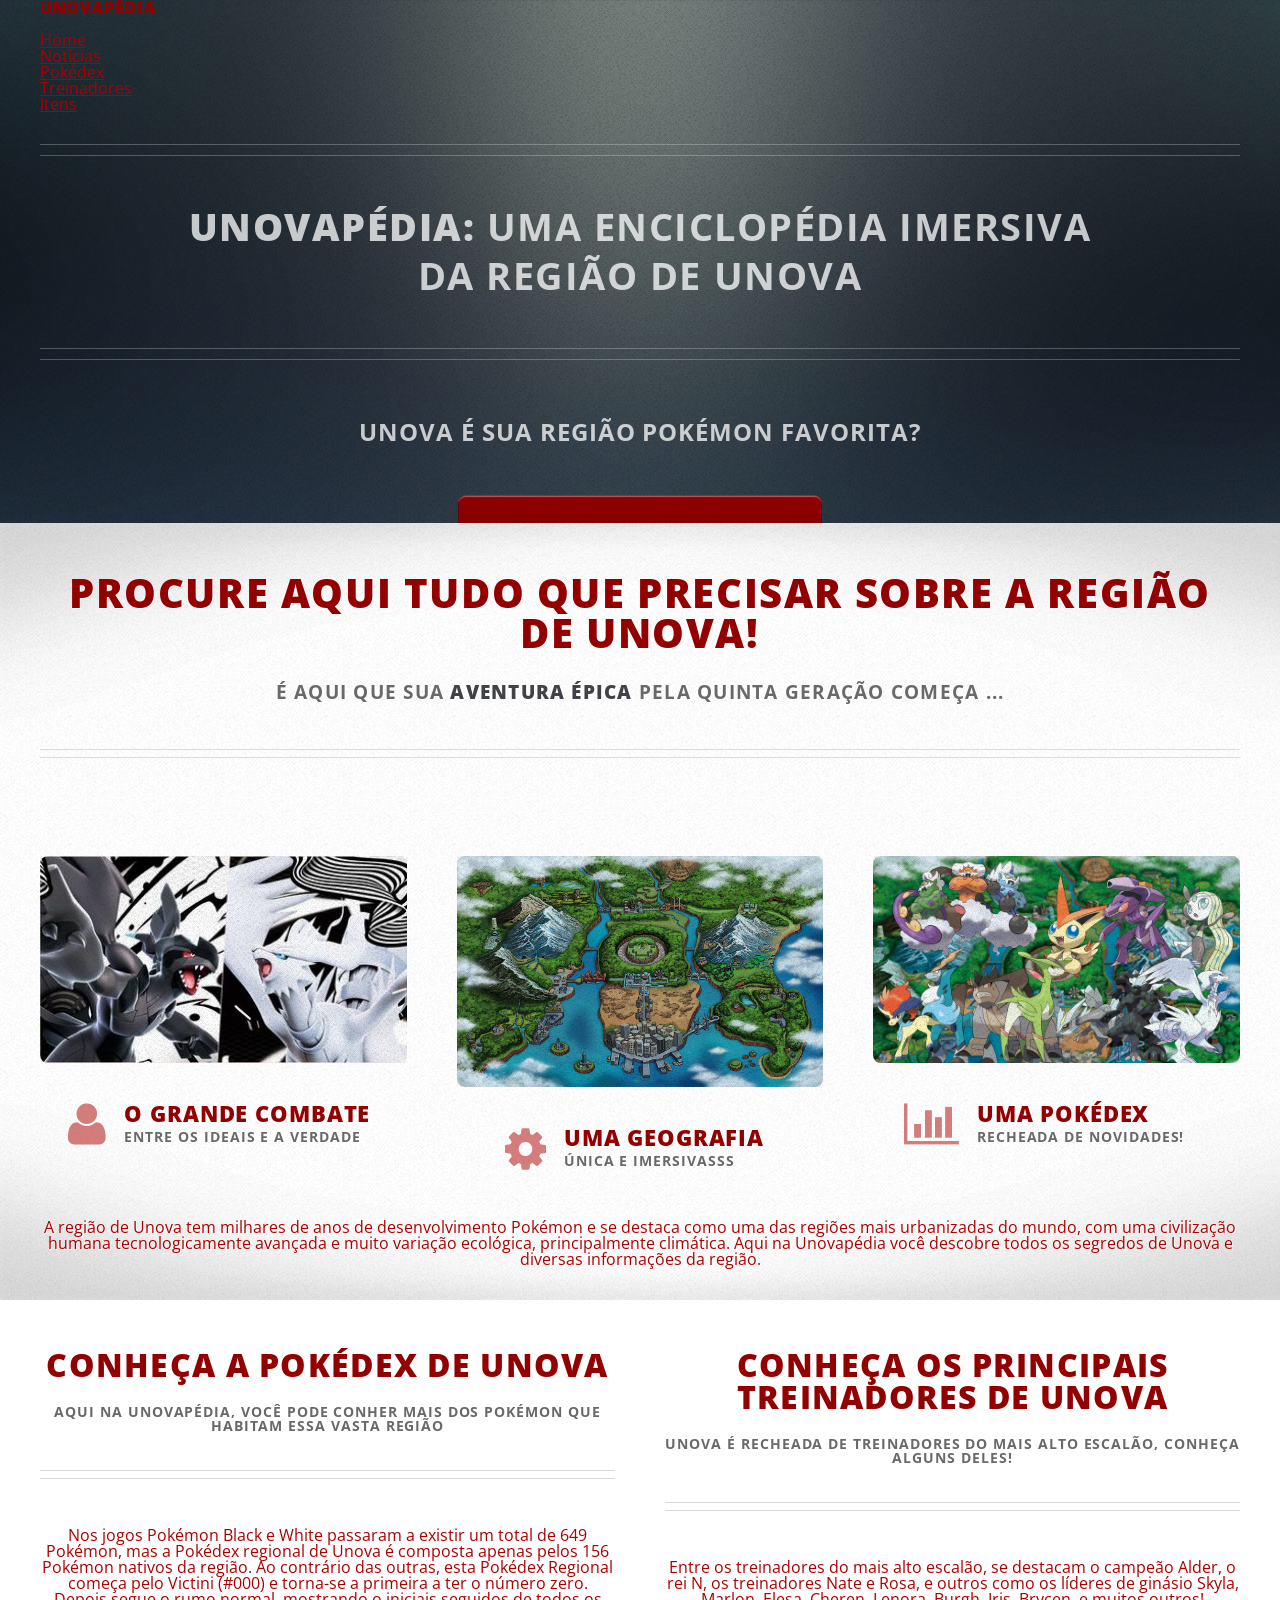
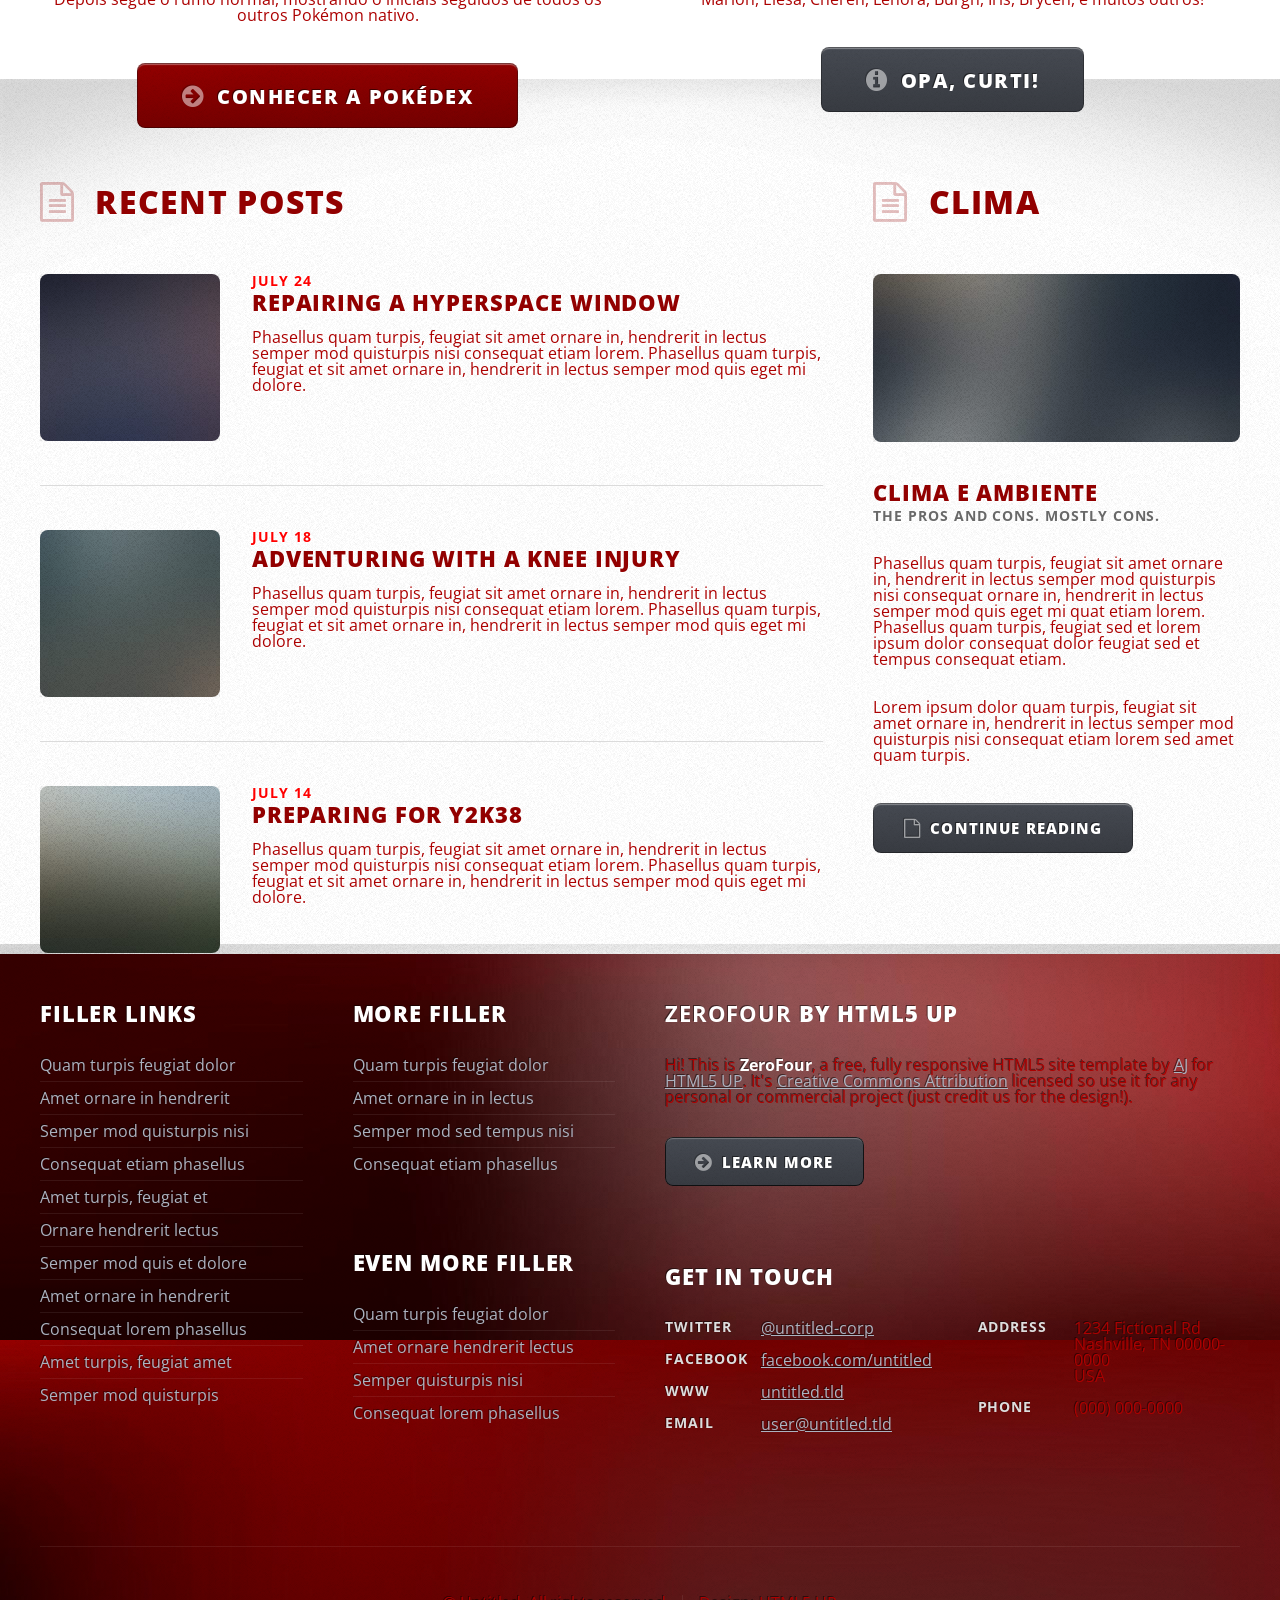
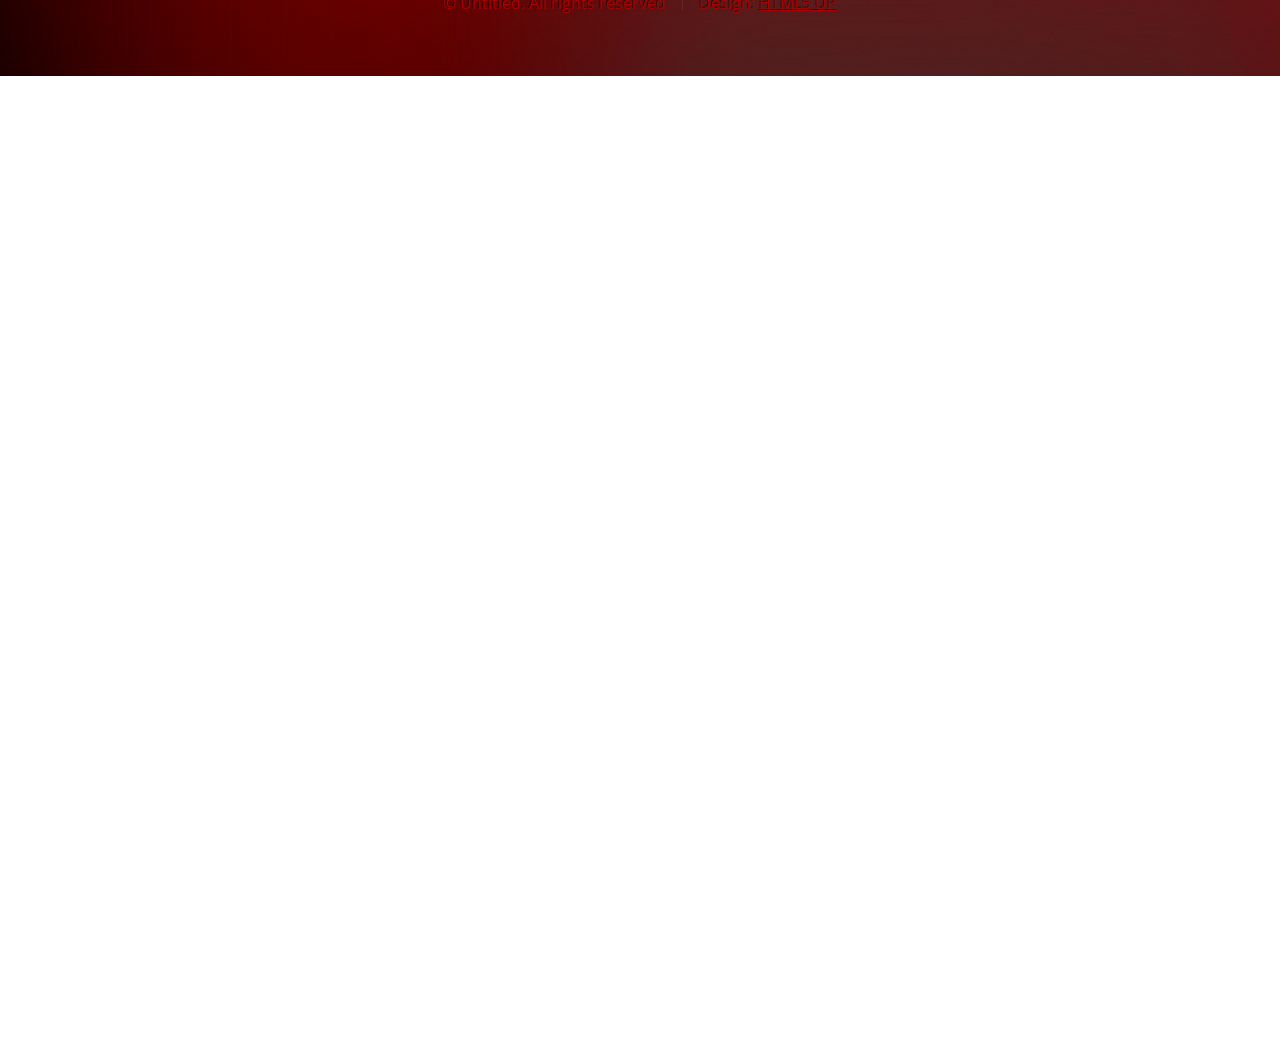
==== index.html @ 7609b700 "Add files via upload" ====
<!DOCTYPE HTML>
<!--
	ZeroFour by HTML5 UP
	html5up.net | @n33co
	Free for personal and commercial use under the CCA 3.0 license (html5up.net/license)
-->
<html>
	<head>
		<title>Unovapédia</title>
		<meta http-equiv="content-type" content="text/html; charset=utf-8" />
		<meta name="description" content="" />
		<meta name="keywords" content="" />
		<!--[if lte IE 8]><script src="css/ie/html5shiv.js"></script><![endif]-->
		<script src="js/jquery.min.js"></script>
		<script src="js/jquery.dropotron.min.js"></script>
		<script src="js/skel.min.js"></script>
		<script src="js/skel-layers.min.js"></script>
		<script src="js/init.js"></script>
		<noscript>
			<link rel="stylesheet" href="css/skel.css" />
			<link rel="stylesheet" href="css/style.css" />
			<link rel="stylesheet" href="css/style-desktop.css" />
			<a href="https://www.flaticon.com/free-icons/pokemon" title="pokemon icons">Pokemon icons created by Aziz Muttaqin - Flaticon</a>
		</noscript>
		<!--[if lte IE 8]><link rel="stylesheet" href="css/ie/v8.css" /><![endif]-->
		<!--[if lte IE 9]><link rel="stylesheet" href="css/ie/v9.css" /><![endif]-->
	</head>
	<body class="homepage">

		<!-- Header -->
			<div id="header-wrapper">
				<div class="container">

					<!-- Header -->
						<header id="header">
							<div class="inner">
							
								<!-- Logo -->
									<h1><a href="index.html" id="logo">Unovapédia</a></h1>
								
								<!-- Nav -->
									<nav id="nav">
										<ul>
											<li class="current_page_item"><a href="index.html">Home</a></li>
											<li>
												<a href="">Notícias</a>
												<ul>
													<li><a href="#">Notícias Atuais</a></li>
													<li><a href="#">Liga Pokémon</a></li>
													<li>
														<a href="">Raids Pokémon</a>
														<ul>
															<li><a href="#">Pokémon Lendário</a></li>
															<li><a href="#">Pokémon Mítico</a></li>
															<li><a href="#">Pokémon Alpha</a></li>
															<li><a href="#">Pokémon Shiny</a></li>
														</ul>
													</li>
													<li><a href="#">Fora da Região</a></li>
												</ul>
											</li>
											<li><a href="left-sidebar.html">Pokédex</a></li>
											<li><a href="right-sidebar.html">Treinadores</a></li>
											<li><a href="no-sidebar.html">Itens</a></li>
										</ul>
									</nav>
							
							</div>
						</header>

					<!-- Banner -->
						<div id="banner">
							<h2><strong>Unovapédia:</strong> Uma enciclopédia imersiva
							<br />
							da região de <a href="https://pokemondb.net/pokedex/game/black-white">Unova</a></h2>
							<p>Unova é sua região Pokémon favorita?</p>
							<a href="#" class="button big icon fa-check-circle">Claro que sim</a>
						</div>

				</div>
			</div>
		
		<!-- Main Wrapper -->
			<div id="main-wrapper">
				<div class="wrapper style1">
					<div class="inner">
				
						<!-- Feature 1 -->
							<section class="container box feature1">
								<div class="row">
									<div class="12u">
										<header class="first major">
											<h2>Procure aqui tudo que precisar sobre a região de Unova!</h2>
											<p>É aqui que sua <strong>aventura épica</strong> pela quinta geração começa ...</p>
										</header>
									</div>
								</div>
								<div class="row">
									<div class="4u">
										<section>
											<a href="#" class="image featured"><img src="images/pk1.jpg" alt="" /></a>
											<header class="second icon fa-user">
												<h3>O Grande Combate</h3>
												<p>Entre os ideais e a verdade</p>
											</header>
										</section>
									</div>
									<div class="4u">
										<section>
											<a href="#" class="image featured"><img src="images/pk3.jpg" alt="" /></a>
											<header class="second icon fa-cog">
												<h3>Uma geografia</h3>
												<p>única e imersivaSSS</p>
											</header>
										</section>
									</div>
									<div class="4u">
										<section>
											<a href="#" class="image featured"><img src="images/pk21.webp" alt="" /></a>
											<header class="second icon fa-bar-chart-o">
												<h3>Uma pokédex</h3>
												<p>Recheada de novidades!</p>
											</header>
										</section>
									</div>
								</div>
								<div class="row">
									<div class="12u">
										<p>A região de Unova tem milhares de anos de desenvolvimento Pokémon e se destaca como uma das regiões
										mais urbanizadas do mundo, com uma civilização humana tecnologicamente avançada e muito variação ecológica, 
										principalmente climática. Aqui na Unovapédia você descobre todos os segredos de Unova e diversas informações
										da região.
										</p>
									</div>
								</div>
							</section>

					</div>
				</div>
				<div class="wrapper style2">
					<div class="inner">
				
						<!-- Feature 2 -->
							<section class="container box feature2">
								<div class="row">
									<div class="6u">
										<section>
											<header class="major">
												<h2>Conheça a Pokédex de Unova</h2>
												<p>Aqui na Unovapédia, você pode conher mais dos Pokémon que habitam essa vasta região</p>
											</header>
											<p>Nos jogos Pokémon Black e White passaram a existir um total de 649 Pokémon, mas a Pokédex regional de Unova é composta apenas pelos 156 Pokémon nativos da região. Ao contrário das outras, esta Pokédex Regional começa pelo Victini (#000) e torna-se a primeira a ter o número zero. Depois segue o rumo normal, mostrando o iniciais seguidos de todos os outros Pokémon nativo. </p>
											<footer>
												<a href="#" class="button medium icon fa-arrow-circle-right">Conhecer a Pokédex</a>
											</footer>
										</section>
									</div>
									<div class="6u">
										<section>
											<header class="major">
												<h2>Conheça os principais treinadores de Unova</h2>
												<p>Unova é recheada de treinadores do mais alto escalão, conheça alguns deles!</p>
											</header>
											<p> Entre os treinadores do mais alto escalão, se destacam o campeão Alder,
											o rei N, os treinadores Nate e Rosa, e outros como  os líderes de ginásio Skyla,
											Marlon, Elesa, Cheren, Lenora, Burgh, Iris, Brycen, e muitos outros!
											</p>
											<footer>
												<a href="#" class="button medium alt icon fa-info-circle">Opa, curti!</a>
											</footer>
										</section>
									</div>
								</div>
							</section>

						</div>
				</div>
				<div class="wrapper style3">
					<div class="inner">
						<div class="container">
							<div class="row">
								<div class="8u">

									<!-- Article list -->
										<section class="box article-list">
											<h2 class="icon fa-file-text-o">Recent Posts</h2>
											
											<!-- Excerpt -->
												<article class="box excerpt">
													<a href="#" class="image left"><img src="images/pic04.jpg" alt="" /></a>
													<div>
														<header>
															<span class="date">July 24</span>
															<h3><a href="#">Repairing a hyperspace window</a></h3>
														</header>
														<p>Phasellus quam turpis, feugiat sit amet ornare in, hendrerit in lectus 
														semper mod quisturpis nisi consequat etiam lorem. Phasellus quam turpis, 
														feugiat et sit amet ornare in, hendrerit in lectus semper mod quis eget mi dolore.</p>
													</div>
												</article>

											<!-- Excerpt -->
												<article class="box excerpt">
													<a href="#" class="image left"><img src="images/pic05.jpg" alt="" /></a>
													<div>
														<header>
															<span class="date">July 18</span>
															<h3><a href="#">Adventuring with a knee injury</a></h3>
														</header>
														<p>Phasellus quam turpis, feugiat sit amet ornare in, hendrerit in lectus 
														semper mod quisturpis nisi consequat etiam lorem. Phasellus quam turpis, 
														feugiat et sit amet ornare in, hendrerit in lectus semper mod quis eget mi dolore.</p>
													</div>
												</article>

											<!-- Excerpt -->
												<article class="box excerpt">
													<a href="#" class="image left"><img src="images/pic06.jpg" alt="" /></a>
													<div>
														<header>
															<span class="date">July 14</span>
															<h3><a href="#">Preparing for Y2K38</a></h3>
														</header>
														<p>Phasellus quam turpis, feugiat sit amet ornare in, hendrerit in lectus 
														semper mod quisturpis nisi consequat etiam lorem. Phasellus quam turpis, 
														feugiat et sit amet ornare in, hendrerit in lectus semper mod quis eget mi dolore.</p>
													</div>
												</article>

										</section>
								</div>
								<div class="4u">
								
									<!-- Spotlight -->
										<section class="box spotlight">
											<h2 class="icon fa-file-text-o">Clima</h2>
											<article>
												<a href="#" class="image featured"><img src="images/pic07.jpg" alt=""></a>
												<header>
													<h3><a href="#">Clima e Ambiente</a></h3>
													<p>The pros and cons. Mostly cons.</p>
												</header>
												<p>Phasellus quam turpis, feugiat sit amet ornare in, hendrerit in lectus semper mod 
												quisturpis nisi consequat ornare in, hendrerit in lectus semper mod quis eget mi quat etiam 
												lorem. Phasellus quam turpis, feugiat sed et lorem ipsum dolor consequat dolor feugiat sed
												et tempus consequat etiam.</p>
												<p>Lorem ipsum dolor quam turpis, feugiat sit amet ornare in, hendrerit in lectus semper 
												mod quisturpis nisi consequat etiam lorem sed amet quam turpis.</p>
												<footer>
													<a href="#" class="button alt icon fa-file-o">Continue Reading</a>
												</footer>
											</article>
										</section>
								
								</div>
							</div>
						</div>
					</div>
				</div>
			</div>

		<!-- Footer Wrapper -->
			<div id="footer-wrapper">
				<footer id="footer" class="container">
					<div class="row">
						<div class="3u">
						
							<!-- Links -->
								<section>
									<h2>Filler Links</h2>
									<ul class="divided">
										<li><a href="#">Quam turpis feugiat dolor</a></li>
										<li><a href="#">Amet ornare in hendrerit </a></li>
										<li><a href="#">Semper mod quisturpis nisi</a></li>
										<li><a href="#">Consequat etiam phasellus</a></li>
										<li><a href="#">Amet turpis, feugiat et</a></li>
										<li><a href="#">Ornare hendrerit lectus</a></li>
										<li><a href="#">Semper mod quis et dolore</a></li>
										<li><a href="#">Amet ornare in hendrerit</a></li>
										<li><a href="#">Consequat lorem phasellus</a></li>
										<li><a href="#">Amet turpis, feugiat amet</a></li>
										<li><a href="#">Semper mod quisturpis</a></li>
									</ul>
								</section>
						
						</div>
						<div class="3u">
						
							<!-- Links -->
								<section>
									<h2>More Filler</h2>
									<ul class="divided">
										<li><a href="#">Quam turpis feugiat dolor</a></li>
										<li><a href="#">Amet ornare in in lectus</a></li>
										<li><a href="#">Semper mod sed tempus nisi</a></li>
										<li><a href="#">Consequat etiam phasellus</a></li>
									</ul>
								</section>
						
							<!-- Links -->
								<section>
									<h2>Even More Filler</h2>
									<ul class="divided">
										<li><a href="#">Quam turpis feugiat dolor</a></li>
										<li><a href="#">Amet ornare hendrerit lectus</a></li>
										<li><a href="#">Semper quisturpis nisi</a></li>
										<li><a href="#">Consequat lorem phasellus</a></li>
									</ul>
								</section>
						
						</div>
						<div class="6u">
						
							<!-- About -->
								<section>
									<h2><strong>ZeroFour</strong> by HTML5 UP</h2>
									<p>Hi! This is <strong>ZeroFour</strong>, a free, fully responsive HTML5 site
									template by <a href="http://n33.co/">AJ</a> for <a href="http://html5up.net/">HTML5 UP</a>.
									It's <a href="http://html5up.net/license/">Creative Commons Attribution</a>
									licensed so use it for any personal or commercial project (just credit us
									for the design!).</p>
									<a href="#" class="button alt icon fa-arrow-circle-right">Learn More</a>
								</section>
						
							<!-- Contact -->
								<section>
									<h2>Get in touch</h2>
									<div>
										<div class="row">
											<div class="6u">
												<dl class="contact">
													<dt>Twitter</dt>
													<dd><a href="#">@untitled-corp</a></dd>
													<dt>Facebook</dt>
													<dd><a href="#">facebook.com/untitled</a></dd>
													<dt>WWW</dt>
													<dd><a href="#">untitled.tld</a></dd>
													<dt>Email</dt>
													<dd><a href="#">user@untitled.tld</a></dd>
												</dl>
											</div>
											<div class="6u">
												<dl class="contact">
													<dt>Address</dt>
													<dd>
														1234 Fictional Rd<br />
														Nashville, TN 00000-0000<br />
														USA
													</dd>
													<dt>Phone</dt>
													<dd>(000) 000-0000</dd>
												</dl>
											</div>
										</div>
									</div>
								</section>
						
						</div>
					</div>
					<div class="row">
						<div class="12u">
							<div id="copyright">
								<ul class="menu">
									<li>&copy; Untitled. All rights reserved</li><li>Design: <a href="http://html5up.net">HTML5 UP</a></li>
								</ul>
							</div>
						</div>
					</div>
				</footer>
			</div>

	</body>
</html>
---- css/skel.css ----
/* Resets (http://meyerweb.com/eric/tools/css/reset/ | v2.0 | 20110126 | License: none (public domain)) */

	html,body,div,span,applet,object,iframe,h1,h2,h3,h4,h5,h6,p,blockquote,pre,a,abbr,acronym,address,big,cite,code,del,dfn,em,img,ins,kbd,q,s,samp,small,strike,strong,sub,sup,tt,var,b,u,i,center,dl,dt,dd,ol,ul,li,fieldset,form,label,legend,table,caption,tbody,tfoot,thead,tr,th,td,article,aside,canvas,details,embed,figure,figcaption,footer,header,hgroup,menu,nav,output,ruby,section,summary,time,mark,audio,video{margin:0;padding:0;border:0;font-size:100%;font:inherit;vertical-align:baseline;}article,aside,details,figcaption,figure,footer,header,hgroup,menu,nav,section{display:block;}body{line-height:1;}ol,ul{list-style:none;}blockquote,q{quotes:none;}blockquote:before,blockquote:after,q:before,q:after{content:'';content:none;}table{border-collapse:collapse;border-spacing:0;}body{-webkit-text-size-adjust:none}

/* Box Model */

	*, *:before, *:after {
		-moz-box-sizing: border-box;
		-webkit-box-sizing: border-box;
		box-sizing: border-box;
	}

/* Container */

	.container {
		margin-left: auto;
		margin-right: auto;

		/* width: (containers) */
		width: 1200px;
	}

	/* Modifiers */

		/* 125% */
			.container.\31 25\25 {
				width: 100%;

				/* max-width: (containers * 1.25) */
				max-width: 1500px;

				/* min-width: (containers) */
				min-width: 1200px;
			}

		/* 75% */
			.container.\37 5\25 {

				/* width: (containers * 0.75) */
				width: 900px;

			}

		/* 50% */
			.container.\35 0\25 {

				/* width: (containers * 0.50) */
				width: 600px;

			}

		/* 25% */
			.container.\32 5\25 {

				/* width: (containers * 0.25) */
				width: 300px;

			}

/* Grid */

	.row {
		border-bottom: solid 1px transparent;
	}

	.row > * {
		float: left;
	}

	.row:after, .row:before {
		content: '';
		display: block;
		clear: both;
		height: 0;
	}

	.row.uniform > * > :first-child {
		margin-top: 0;
	}

	.row.uniform > * > :last-child {
		margin-bottom: 0;
	}

	/* Gutters */

		/* Normal */

			.row > * {
				/* padding: (gutters.horizontal) 0 0 (gutters.vertical) */
				padding: 40px 0 0 40px;
			}

			.row {
				/* margin: -(gutters.horizontal) 0 -1px -(gutters.vertical) */
				margin: -40px 0 -1px -40px;
			}

			.row.uniform > * {
				/* padding: (gutters.vertical) 0 0 (gutters.vertical) */
				padding: 40px 0 0 40px;
			}

			.row.uniform {
				/* margin: -(gutters.vertical) 0 -1px -(gutters.vertical) */
				margin: -40px 0 -1px -40px;
			}

		/* 200% */

			.row.\32 00\25 > * {
				/* padding: (gutters.horizontal) 0 0 (gutters.vertical) */
				padding: 80px 0 0 80px;
			}

			.row.\32 00\25 {
				/* margin: -(gutters.horizontal) 0 -1px -(gutters.vertical) */
				margin: -80px 0 -1px -80px;
			}

			.row.uniform.\32 00\25 > * {
				/* padding: (gutters.vertical) 0 0 (gutters.vertical) */
				padding: 80px 0 0 80px;
			}

			.row.uniform.\32 00\25 {
				/* margin: -(gutters.vertical) 0 -1px -(gutters.vertical) */
				margin: -80px 0 -1px -80px;
			}

		/* 150% */

			.row.\31 50\25 > * {
				/* padding: (gutters.horizontal) 0 0 (gutters.vertical) */
				padding: 60px 0 0 60px;
			}

			.row.\31 50\25 {
				/* margin: -(gutters.horizontal) 0 -1px -(gutters.vertical) */
				margin: -60px 0 -1px -60px;
			}

			.row.uniform.\31 50\25 > * {
				/* padding: (gutters.vertical) 0 0 (gutters.vertical) */
				padding: 60px 0 0 60px;
			}

			.row.uniform.\31 50\25 {
				/* margin: -(gutters.vertical) 0 -1px -(gutters.vertical) */
				margin: -60px 0 -1px -60px;
			}

		/* 50% */

			.row.\35 0\25 > * {
				/* padding: (gutters.horizontal) 0 0 (gutters.vertical) */
				padding: 20px 0 0 20px;
			}

			.row.\35 0\25 {
				/* margin: -(gutters.horizontal) 0 -1px -(gutters.vertical) */
				margin: -20px 0 -1px -20px;
			}

			.row.uniform.\35 0\25 > * {
				/* padding: (gutters.vertical) 0 0 (gutters.vertical) */
				padding: 20px 0 0 20px;
			}

			.row.uniform.\35 0\25 {
				/* margin: -(gutters.vertical) 0 -1px -(gutters.vertical) */
				margin: -20px 0 -1px -20px;
			}

		/* 25% */

			.row.\32 5\25 > * {
				/* padding: (gutters.horizontal) 0 0 (gutters.vertical) */
				padding: 10px 0 0 10px;
			}

			.row.\32 5\25 {
				/* margin: -(gutters.horizontal) 0 -1px -(gutters.vertical) */
				margin: -10px 0 -1px -10px;
			}

			.row.uniform.\32 5\25 > * {
				/* padding: (gutters.vertical) 0 0 (gutters.vertical) */
				padding: 10px 0 0 10px;
			}

			.row.uniform.\32 5\25 {
				/* margin: -(gutters.vertical) 0 -1px -(gutters.vertical) */
				margin: -10px 0 -1px -10px;
			}

		/* 0% */

			.row.\30 \25 > * {
				padding: 0;
			}

			.row.\30 \25 {
				margin: 0 0 -1px 0;
			}

	/* Cells */

		.\31 2u, .\31 2u\24 { width: 100%; clear: none; margin-left: 0; }
		.\31 1u, .\31 1u\24 { width: 91.6666666667%; clear: none; margin-left: 0; }
		.\31 0u, .\31 0u\24 { width: 83.3333333333%; clear: none; margin-left: 0; }
		.\39 u, .\39 u\24 { width: 75%; clear: none; margin-left: 0; }
		.\38 u, .\38 u\24 { width: 66.6666666667%; clear: none; margin-left: 0; }
		.\37 u, .\37 u\24 { width: 58.3333333333%; clear: none; margin-left: 0; }
		.\36 u, .\36 u\24 { width: 50%; clear: none; margin-left: 0; }
		.\35 u, .\35 u\24 { width: 41.6666666667%; clear: none; margin-left: 0; }
		.\34 u, .\34 u\24 { width: 33.3333333333%; clear: none; margin-left: 0; }
		.\33 u, .\33 u\24 { width: 25%; clear: none; margin-left: 0; }
		.\32 u, .\32 u\24 { width: 16.6666666667%; clear: none; margin-left: 0; }
		.\31 u, .\31 u\24 { width: 8.3333333333%; clear: none; margin-left: 0; }

		.\31 2u\24 + *,
		.\31 1u\24 + *,
		.\31 0u\24 + *,
		.\39 u\24 + *,
		.\38 u\24 + *,
		.\37 u\24 + *,
		.\36 u\24 + *,
		.\35 u\24 + *,
		.\34 u\24 + *,
		.\33 u\24 + *,
		.\32 u\24 + *,
		.\31 u\24 + * {
			clear: left;
		}

		.\-11u { margin-left: 91.6666666667% }
		.\-10u { margin-left: 83.3333333333% }
		.\-9u { margin-left: 75% }
		.\-8u { margin-left: 66.6666666667% }
		.\-7u { margin-left: 58.3333333333% }
		.\-6u { margin-left: 50% }
		.\-5u { margin-left: 41.6666666667% }
		.\-4u { margin-left: 33.3333333333% }
		.\-3u { margin-left: 25% }
		.\-2u { margin-left: 16.6666666667% }
		.\-1u { margin-left: 8.3333333333% }
---- css/style.css ----
@charset 'UTF-8';
@import url('http://fonts.googleapis.com/css?family=Open+Sans:400,400italic,700,800');
@import url('font-awesome.min.css');

/*
	ZeroFour by HTML5 UP
	html5up.net | @n33co
	Free for personal and commercial use under the CCA 3.0 license (html5up.net/license)
*/

/*********************************************************************************/
/* Basic                                                                         */
/*********************************************************************************/

	body
	{
		background-image: url("images/backg.jpg");
	}

		body.is-loading *
		{
			-moz-transition: none !important;
			-webkit-transition: none !important;
			-o-transition: none !important;
			-ms-transition: none !important;
			transition: none !important;
			-moz-animation: none !important;
			-webkit-animation: none !important;
			-o-animation: none !important;
			-ms-animation: none !important;
			animation: none !important;
		}
	
	body,input,select,textarea
	{
		font-family: 'Open Sans', sans-serif;
		color: #ac0000;
		font-weight: 400;
	}

	a
	{
		color: inherit;
		text-decoration: underline;
	}
	
		a:hover
		{
			text-decoration: none;
		}
	
	h1, h2, h3, h4, h5, h6
	{
		text-transform: uppercase;
		font-weight: 800;
		letter-spacing: 0.04em;
		color: #920000;
		margin: 0 0 1em 0;
	}
	
	h1 a, h2 a, h3 a, h4 a, h5 a, h6 a
	{
		color: inherit;
		text-decoration: none;
		outline: 0;
	}

	h2
	{
		font-size: 2em;
		margin: 0 0 1.5em 0;
		line-height: 1em;
	}
	
		h2.icon
		{
			line-height: 48px;
		}

			h2.icon:before
			{
				position: relative;
				top: 0.05em;
				margin-right: 0.5em;
				opacity: 0.25;
			}

	h3
	{
		font-size: 1.35em;
		margin-top: 2em;
	}

	b, strong
	{
		color: #dd0000;
		font-weight: 700;
	}

	i, em
	{
		font-style: italic;
	}
	
	br.clear
	{
		clear: both;
	}

	sub
	{
		position: relative;
		top: 0.5em;
		font-size: 0.8em;
	}
	
	sup
	{
		position: relative;
		top: -0.5em;
		font-size: 0.8em;
	}
	
	hr
	{
		border: 0;
		border-top: solid 1px #ddd;
	}
	
	blockquote
	{
		border-left: solid 0.5em #ddd;
		padding: 1em 0 1em 2em;
		font-style: italic;
	}
		
	p, ul, ol, dl, table
	{
		margin-bottom: 2em;
	}

	.date
	{
		display: block;
		text-transform: uppercase;
		font-weight: 700;
		letter-spacing: 0.065em;
		font-size: 0.9em;
		color: #ff0000;
		margin: 0 0 0.25em 0;
	}
	
	/* Section/Article */
	
		section,
		article
		{
			margin-bottom: 5em;
		}
		
		section > :last-child,
		article > :last-child
		{
			margin-bottom: 0;
		}

		section:last-child,
		article:last-child
		{
			margin-bottom: 0;
		}

		header
		{
			margin: 0 0 2em 0;
		}
		
			header h2, header h3
			{
				margin: 0 0 0.25em 0;
			}
			
			header p
			{
				display: block;
				text-transform: uppercase;
				font-weight: 700;
				letter-spacing: 0.065em;
				font-size: 0.9em;
				color: #696969;
				margin: 0;
			}

				header p strong
				{
					color: #404248;
					font-weight: 800;
				}

		footer
		{
			margin: 2.5em 0 0 0;
		}
		
		header.major
		{
			border-bottom: solid 1px #dbdbdb;
			margin: 0 0 3em 0;
		}
		
			header.major:after
			{
				content: '';
				display: block;
				border-top: solid 1px #dbdbdb;
				height: 8px;
			}

			header.major h2, 
			header.major h3
			{
				margin: 0 0 1.2em 0;
			}

			header.major p
			{
				margin: 0 0 1.5em 0;
				position: relative;
				top: -1em;
			}
	
	/* Forms */

		form
		{
		}
		
			form label
			{
				display: block;
				text-transform: uppercase;
				font-weight: 800;
				letter-spacing: 0.04em;
				color: #404248;
				margin: 0 0 1em 0;
				font-size: 0.8em;
			}
		
			form input[type="text"],
			form input[type="email"],
			form input[type="password"],
			form select,
			form textarea
			{
				-webkit-appearance: none;
				display: block;
				width: 100%;
				border-radius: 8px;
				border: solid 1px #eee;
			}

				form input[type="text"]:focus,
				form input[type="email"]:focus,
				form input[type="password"]:focus,
				form select:focus,
				form textarea:focus
				{
					box-shadow: 0 0 2px 1px #c40d0d;
				}

			form input[type="text"],
			form input[type="email"],
			form input[type="password"],
			form select
			{
				line-height: 3em;
				padding: 0 1em;
			}
				
			form textarea
			{
				min-height: 9em;
				padding: 1em;
			}

			form .formerize-placeholder
			{
				color: #555 !important;
			}

			form ::-webkit-input-placeholder
			{
				color: #555 !important;
			}

			form :-moz-placeholder
			{
				color: #555 !important;
			}

			form ::-moz-placeholder
			{
				color: #555 !important;
			}

			form :-ms-input-placeholder
			{
				color: #555 !important;
			}

			form ::-moz-focus-inner
			{
				border: 0;
			}
			
	/* Tables */
	
		table
		{
			width: 100%;
		}
		
			table.default
			{
				width: 100%;
			}

				table.default tr
				{
					border-top: solid 1px #eee;
				}

					table.default tr:first-child
					{
						border-top: 0;
					}
			
				table.default td
				{
					padding: 0.5em 1em 0.5em 1em;
				}
				
				table.default th
				{
					text-align: left;
					padding: 0.5em 1em 0.5em 1em;
					text-transform: uppercase;
					font-weight: 800;
					letter-spacing: 0.04em;
					margin: 0 0 1em 0;
					font-size: 0.8em;
				}
			
				table.default thead
				{
					background: #5e1515;
					color: #fff;
				}
				
				table.default tfoot
				{
				}
				
				table.default tbody
				{
				}

	/* Image */

		.image
		{
			position: relative;
			display: inline-block;
		}
		
			.image img
			{
				display: block;
				width: 100%;
				border-radius: 8px;
			}
			
			/* 
				Adds a grain-y overlay to your images. Delete this entire rule if
				that's not something you want.
			*/
			.image:before
			{
				content: '';
				display: block;
				position: absolute;
				left: 0;
				top: 0;
				background: url('images/bg01.png');
				width: 100%;
				height: 100%;
				opacity: 0.75;
			}

			.image.fit
			{
				display: block;
				width: 100%;
			}
			
			.image.featured
			{
				display: block;
				width: 100%;
				margin: 0 0 2.5em 0;
			}
			
			.image.left
			{
				float: left;
				margin: 0 2em 2em 0;
			}
			
			.image.centered
			{
				display: block;
				margin: 0 0 2.5em 0;
			}

				.image.centered img
				{
					margin: 0 auto;
					width: auto;
				}

	/* Button */

		input[type="button"],
		input[type="submit"],
		input[type="reset"],
		.button
		{
			-webkit-appearance: none;
			position: relative;
			display: inline-block;
			background-color: #920000;
			background-image: -moz-linear-gradient(top, rgba(0,0,0,0), rgba(0,0,0,0.2)), url('images/bg02.png');
			background-image: -webkit-linear-gradient(top, rgba(0,0,0,0), rgba(0,0,0,0.2)), url('images/bg02.png');
			background-image: -o-linear-gradient(top, rgba(0,0,0,0), rgba(0,0,0,0.2)), url('images/bg02.png');
			background-image: -ms-linear-gradient(top, rgba(0,0,0,0), rgba(0,0,0,0.2)), url('images/bg02.png');
			background-image: linear-gradient(top, rgba(0,0,0,0), rgba(0,0,0,0.2)), url('images/bg02.png');
			border-radius: 8px;
			box-shadow: inset 0px 0px 0px 1px rgba(0,0,0,0.35), inset 0px 2px 1px 0px rgba(255,255,255,0.35);
			text-shadow: -1px -1px 0 rgba(0,0,0,0.5);
			color: #fff !important;
			text-decoration: none;
			text-transform: uppercase;
			font-weight: 800;
			font-size: 0.95em;
			letter-spacing: 0.075em;
			padding: 1em 2em;
			outline: 0;
			border: 0;
			white-space: nowrap;
			cursor: pointer;
			
			-moz-transition: background-color 0.2s ease-in-out;
			-webkit-transition: background-color 0.2s ease-in-out;
			-o-transition: background-color 0.2s ease-in-out;
			-ms-transition: background-color 0.2s ease-in-out;
			transition: background-color 0.2s ease-in-out;
		}
		
			input[type="button"]:hover,
			input[type="submit"]:hover,
			input[type="reset"]:hover,
			.button:hover
			{
				background-color: #b80000;
			}
		
			input[type="button"]:active,
			input[type="submit"]:active,
			input[type="reset"]:active,
			.button:active
			{
				background-color: #bb2424;
			}
			
			.button.icon
			{
			}
			
				.button.icon:before
				{
					opacity: 0.5;
					margin-right: 0.5em;
					position: relative;
					top: 0.05em;
				}
			
			input[type="button"].medium,
			input[type="submit"].medium,
			input[type="reset"].medium,
			.button.medium
			{
				font-size: 1.25em;
				padding: 1em 2.25em;
			}

			input[type="button"].big,
			input[type="submit"].big,
			input[type="reset"].big,
			.button.big
			{
				font-size: 1.5em;
				padding: 1em 2.25em;
			}

			input[type="button"].alt,
			input[type="submit"].alt,
			input[type="reset"].alt,
			.button.alt
			{
				background-color: #464a52;
			}

				input[type="button"].alt:hover,
				input[type="submit"].alt:hover,
				input[type="reset"].alt:hover,
				.button.alt:hover
				{
					background-color: #565a62;
				}

				input[type="button"].alt:active,
				input[type="submit"].alt:active,
				input[type="reset"].alt:active,
				.button.alt:active
				{
					background-color: #363a42;
				}

	/* List */

		dl.contact
		{
		}
		
			dl.contact dt
			{
				display: block;
				text-transform: uppercase;
				font-weight: 700;
				letter-spacing: 0.065em;
				font-size: 0.9em;
				color: #696969;
				float: left;
				width: 6em;
			}
			
			dl.contact dd
			{
				margin: 0 0 1em 6em;
			}

		ul
		{
		}

			ul.default
			{
				list-style: disc;
				padding-left: 1em;
			}
			
				ul.default li
				{
					padding-left: 0.5em;
				}		

			ul.actions
			{
			}

				ul.actions li
				{
					display: inline-block;
					padding: 0 0 0 0.25em;
					margin: 0 0 0 0.25em;
				}
				
					ul.actions li:first-child
					{
						margin-left: 0;
						padding-left: 0;
					}
			
			ul.menu
			{
			}

				ul.menu li
				{
					border-left: solid 1px #eee;
					display: inline-block;
					padding: 0 0 0 1em;
					margin: 0 0 0 1em;
				}
				
					ul.menu li:first-child
					{
						border-left: 0;
						margin-left: 0;
						padding-left: 0;
					}
			
			ul.divided
			{
			}
			
				ul.divided li
				{
					border-top: solid 1px #eee;
					padding: 0.5em 0 0 0;
					margin: 0.5em 0 0 0;
				}
				
					ul.divided li:first-child
					{
						border-top: 0 !important;
						padding-top: 0 !important;
						margin-top: 0 !important;
					}

		ol
		{
		}	

			ol.default
			{
				list-style: decimal;
				padding-left: 1.25em;
			}

				ol.default li
				{
					padding-left: 0.25em;
				}

	/* Box */

		.box
		{
		}
		
			.box.excerpt
			{
				position: relative;
				overflow: hidden;
			}

				.box.excerpt header
				{
					margin: 0 0 1em 0;
				}

				.box.excerpt .image
				{
					margin-bottom: 0;
				}

				.box.excerpt p
				{
					margin-bottom: 0;
				}

			.box.feature1
			{
				text-align: center;
			}
			
				.box.feature1 header.first
				{
				}
			
					.box.feature1 header.first h2
					{
						font-size: 2.5em;
					}
					
					.box.feature1 header.first p
					{
						font-size: 1.2em;
					}
					
				.box.feature1 header.second
				{
					position: relative;
					display: inline-block;
					text-align: left;
					margin: 0 auto;
					white-space: nowrap;
					left: 24px;
				}

					.box.feature1 header.second p
					{
						line-height: 1em;
					}
				
					.box.feature1 header.second:before
					{
						font-size: 48px;
						position: absolute;
						right: 100%;
						margin-right: 18px;
						opacity: 0.5;
						bottom: -4px;
					}
					
			.box.feature2
			{
				text-align: center;
			}
			
			.box.article-list
			{
			}
			
				.box.article-list article
				{
					border-bottom: solid 1px #dbdbdb;
					margin: 0 0 2.75em 0;
					padding: 0 0 2.75em 0;
				}

				.box.article-list article:last-child
				{
					border-bottom: 0;
					margin-bottom: 0;
					padding-bottom: 0;
				}

/*********************************************************************************/
/* Icons                                                                         */
/*********************************************************************************/

	.icon {
		text-decoration: none;
	}

		.icon:before {
			display: inline-block;
			font-family: FontAwesome;
			font-size: 1.25em;
			text-decoration: none;
			font-style: normal;
			font-weight: normal;
			line-height: 1;
			-webkit-font-smoothing:antialiased;
			-moz-osx-font-smoothing:grayscale;
		}
		
		.icon > .label {
			display: none;
		}

/*********************************************************************************/
/* Banner                                                                        */
/*********************************************************************************/

	#banner
	{
		text-align: center;
	}
	
		#banner h2
		{
			border: solid 1px rgba(255,255,255,0.25);
			border-left: 0;
			border-right: 0;
			color: #fff;
			color: rgba(255,255,255,0.75);
			font-size: 2.35em;
			font-weight: 700;
			line-height: 1.3em;
			margin: 0 0 1.5em 0;
		}
		
			#banner h2 strong
			{
				font-weight: 800;
				color: inherit;
			}
		
			#banner h2:before
			{
				content: '';
				display: block;
				border-top: solid 1px;
				border-color: #888;
				border-color: rgba(255,255,255,0.25);
				margin: 10px 0 1.25em 0;
			}

			#banner h2:after
			{
				content: '';
				display: block;
				border-bottom: solid 1px;
				border-color: #888;
				border-color: rgba(255,255,255,0.25);
				margin: 1.25em 0 10px 0;
			}

		#banner p
		{
			text-transform: uppercase;
			color: #fff;
			color: rgba(255,255,255,0.75);
			font-size: 1.5em;
			font-weight: 700;
			line-height: 1.3em;
			letter-spacing: 0.04em;
		}

/*********************************************************************************/
/* Wrappers                                                                      */
/*********************************************************************************/

	#header-wrapper
	{
		background: url('images/bg01.png'), url('../images/header.jpg');
		background-position: top left, center center;
		background-size: auto, cover;
	}
	
	#banner-wrapper
	{
	}
	
	#main-wrapper
	{
		background: #fff;
	}

	#footer-wrapper
	{
		position: relative;
		background-image:		-moz-linear-gradient(top, rgba(0,0,0,0), rgba(0,0,0,0.5)),		url('images/bg03.png'),		url('images/bg02.png');
		background-image:		-webkit-linear-gradient(top, rgba(0,0,0,0), rgba(0,0,0,0.5)),	url('images/bg03.png'),		url('images/bg02.png');
		background-image:		-o-linear-gradient(top, rgba(0,0,0,0), rgba(0,0,0,0.5)),		url('images/bg03.png'),		url('images/bg02.png');
		background-image:		-ms-linear-gradient(top, rgba(0,0,0,0), rgba(0,0,0,0.5)),		url('images/bg03.png'),		url('images/bg02.png');
		background-image:		linear-gradient(top, rgba(0,0,0,0), rgba(0,0,0,0.5)),			url('images/bg03.png'),		url('images/bg02.png');
		background-repeat:		repeat-x,														no-repeat,					repeat;
		background-size:		100% 100%,														100% 15em,					auto auto;
		background-position:	top left,														top center,					top left;
	}

	.wrapper
	{
	}

		.wrapper > .inner
		{
			position: relative;
			z-index: 2;
		}

		.wrapper.style1
		{
			position: relative;
			text-shadow: 1px 1px 0 #fff;
			background-color:		#fff;
			background-image:		url('images/bg03.png'),		url('images/bg04.png'),		url('images/bg02.png');
			background-repeat:		no-repeat,					no-repeat,					repeat;
			background-size:		100% 15em,					100% 15em,					auto auto;
			background-position:	top center,					bottom center,				top left;
		}
	
		.wrapper.style2
		{
		}
	
		.wrapper.style3
		{
			position: relative;
			text-shadow: 1px 1px 0 #fff;
			background-color:		#fff;
			background-image:		url('images/bg03.png'),		url('images/bg02.png');
			background-repeat:		no-repeat,					repeat;
			background-size:		100% 15em,					auto auto;
			background-position:	top center,					top left;
		}
	
/*********************************************************************************/
/* Header                                                                        */
/*********************************************************************************/

	#header
	{
		margin-bottom: 0;
	}

	
/*********************************************************************************/
/* Footer                                                                        */
/*********************************************************************************/

	#footer
	{
		margin-bottom: 0;
		text-shadow: -1px -1px 0 rgba(0,0,0,0.5);
		position: relative;
		z-index: 2;
	}
	
		#footer h2
		{
			font-size: 1.35em;
			color: #fff;
		}

		#footer strong
		{
			color: #fff;
		}

		#footer a
		{
			color: #acb2bf;
		}

		#footer .button.alt
		{
			box-shadow: inset 0px 0px 0px 1px rgba(0,0,0,0.75), inset 0px 2px 1px 0px rgba(255,255,255,0.25);
		}

		#footer ul.divided li,
		#footer ul.menu li
		{
			border-color: #444;
			border-color: rgba(255,255,255,0.075);
		}

			#footer ul.divided li a
			{
				text-decoration: none;
			}

		#footer ul.menu
		{
			margin: 0;
		}
		
		#footer dl.contact dt
		{
			color: #ddd;
		}

	#copyright
	{
		border-top: solid 1px;
		border-color: #444;
		border-color: rgba(255,255,255,0.075);
		text-align: center;
		margin-top: 2em;
		padding: 3em 0 4em 0;
		color: inherit;
	}
	
		#copyright a
		{
			color: inherit;
		}
---- css/style-desktop.css ----
/*
	ZeroFour by HTML5 UP
	html5up.net | @n33co
	Free for personal and commercial use under the CCA 3.0 license (html5up.net/license)
*/

/*********************************************************************************/
/* Basic                                                                         */
/*********************************************************************************/

	body,input,select,textarea
	{
		font-size: 11pt;
		line-height: 1.85em;
	}

/*********************************************************************************/
/* Sidebar                                                                       */
/*********************************************************************************/

	#sidebar h2
	{
		font-size: 1.5em;
	}

/*********************************************************************************/
/* Wrappers                                                                      */
/*********************************************************************************/

	#header-wrapper
	{
		padding: 3em 0;
	}
	
	#banner-wrapper
	{
	}
	
	#main-wrapper
	{
	}

	#footer-wrapper
	{
		padding: 7em 0 7em 0;
	}

	.wrapper
	{
		padding: 7em 0 7em 0;
	}

/*********************************************************************************/
/* Header                                                                        */
/*********************************************************************************/

	#header
	{
		position: relative;
		border-radius: 10px;
		background: rgba(255,255,255,0.10);
		padding: 0.75em;
	}

		#header .inner
		{
			position: relative;
			height: 5.5em;
			background-color: #3B3E45;
			background-color: rgba(59,62,69,0.9);
			background-image: -moz-linear-gradient(top, rgba(0,0,0,0), rgba(0,0,0,0.35)), url('images/bg02.png');
			background-image: -webkit-linear-gradient(top, rgba(0,0,0,0), rgba(0,0,0,0.35)), url('images/bg02.png');
			background-image: -o-linear-gradient(top, rgba(0,0,0,0), rgba(0,0,0,0.35)), url('images/bg02.png');
			background-image: -ms-linear-gradient(top, rgba(0,0,0,0), rgba(0,0,0,0.35)), url('images/bg02.png');
			background-image: linear-gradient(top, rgba(0,0,0,0), rgba(0,0,0,0.35)), url('images/bg02.png');
			border-radius: 8px;
			box-shadow: inset 0px 0px 0px 1px rgba(0,0,0,0.45), inset 0px 2px 1px 0px rgba(255,255,255,0.15);
			text-shadow: -1px -1px 0 rgba(0,0,0,0.5);
		}
	
		#header h1
		{
			position: absolute;
			left: 1.75em;
			top: 50%;
			margin-top: -0.65em;
			font-size: 1.5em;
			color: #fff;
		}

/*********************************************************************************/
/* Nav                                                                           */
/*********************************************************************************/

	#nav
	{
		position: absolute;
		right: 2em;
		top: 0;
		line-height: 5.5em;
	}
	
		#nav > ul > li
		{
			float: left;
			padding: 0 0.8em 0 0.8em;
		}
		
			#nav > ul > li > a,
			#nav > ul > li > span
			{
				color: #fff;
				text-decoration: none;
				text-transform: uppercase;
				font-weight: 800;
				font-size: 0.95em;
				letter-spacing: 0.075em;
				padding: 0.5em 0.8em 0.5em 0.8em;
				border-radius: 6px;
				outline: 0;
			}

				#nav > ul > li.active > a,
				#nav > ul > li.current_page_item > a,
				#nav > ul > li.active > span,
				#nav > ul > li.current_page_item > span
				{
					background: rgba(0,0,0,0.15);
					box-shadow: inset 1px 1px 0px 0px rgba(0,0,0,0.025), 1px 1px 0px 0px rgba(255,255,255,0.025);
				}

			#nav > ul > li:last-child
			{
				padding-right: 0;
			}

		#nav > ul > li > ul
		{
			display: none;
		}

	.dropotron
	{
		position: relative;
		background-color: #3B3E45;
		background-color: rgba(59,62,69,0.9);
		background-image: -moz-linear-gradient(top, rgba(0,0,0,0.35), rgba(0,0,0,0)), url('images/bg02.png');
		background-image: -webkit-linear-gradient(top, rgba(0,0,0,0.35), rgba(0,0,0,0)), url('images/bg02.png');
		background-image: -o-linear-gradient(top, rgba(0,0,0,0.35), rgba(0,0,0,0)), url('images/bg02.png');
		background-image: -ms-linear-gradient(top, rgba(0,0,0,0.35), rgba(0,0,0,0)), url('images/bg02.png');
		background-image: linear-gradient(top, rgba(0,0,0,0.35), rgba(0,0,0,0)), url('images/bg02.png');
		border-radius: 8px;
		box-shadow: inset 0px 0px 0px 1px rgba(0,0,0,0.5), inset 0px 0px 0px 2px rgba(255,255,255,0.075), inset 0px 2px 1px 0px rgba(255,255,255,0.2), 0px 2px 14px 0px rgba(0,0,0,0.4);
		text-shadow: -1px -1px 0 rgba(0,0,0,0.5);
		padding: 1.5em;
		line-height: 2.5em;
		min-width: 15em;
	}

		.dropotron.level-0
		{
			border-top-left-radius: 0;
			border-top-right-radius: 0;
			margin-top: -2px;
			box-shadow: inset 0px 0px 0px 1px rgba(0,0,0,0.5), inset 0px 0px 0px 2px rgba(255,255,255,0.075), 0px 2px 14px 0px rgba(0,0,0,0.4);
		}
		
		.dropotron a,
		.dropotron span
		{
			color: #aaa;
			text-decoration: none;
			text-transform: uppercase;
			font-weight: 800;
			font-size: 0.8em;
			letter-spacing: 0.075em;
			outline: 0;
		}
		
		.dropotron li:hover > a,
		.dropotron li:hover > span
		{
			color: #fff;
		}

/*********************************************************************************/
/* Banner                                                                        */
/*********************************************************************************/

	#banner
	{
		width: 940px;
		margin: 0 auto;
		overflow: hidden;
		padding: 9em 0 6em 0;
	}
	
		#banner h2
		{
		}
		
		#banner p
		{
			float: left;
			text-align: right;
			width: 60%;
			line-height: 1.5em;
			margin: 0;
		}

/*********************************************************************************/
/* Footer                                                                        */
/*********************************************************************************/

	#footer
	{
	}

/*********************************************************************************/
/* Main                                                                          */
/*********************************************************************************/

	#main
	{
	}
---- css/ie/v8.css ----
/*
	ZeroFour by HTML5 UP
	html5up.net | @n33co
	Free for personal and commercial use under the CCA 3.0 license (html5up.net/license)
*/

/*********************************************************************************/
/* Basic                                                                        */
/*********************************************************************************/

	.button
	{
		-ms-behavior: url('css/ie/PIE.htc');
	}

	.image
	{
	}
	
		.image img
		{
			-ms-behavior: url('css/ie/PIE.htc');
		}
		
/*********************************************************************************/
/* Wrappers                                                                      */
/*********************************************************************************/

	#header-wrapper
	{
		background: url('../../images/header.jpg');
		background-position: center center;
		background-size: cover;
		-ms-behavior: url('css/ie/backgroundsize.min.htc');
	}

	#main-wrapper
	{
	}

		#main-wrapper .main-wrapper-style1
		{
			background: #f8f8f8;
		}

		#main-wrapper .main-wrapper-style3
		{
			background: #f8f8f8;
		}

/*********************************************************************************/
/* Header                                                                        */
/*********************************************************************************/

	#header
	{
	}
	
		#header .inner
		{
			-ms-behavior: url('css/ie/PIE.htc');
		}
	
/*********************************************************************************/
/* Nav                                                                           */
/*********************************************************************************/

	.dropotron
	{
		box-shadow: 0;
		-ms-behavior: url('css/ie/PIE.htc');
	}
	
	.dropotron.level-0
	{
		box-shadow: 0;
		-ms-behavior: url('css/ie/PIE.htc');
	}
---- css/ie/v9.css ----
/*
	ZeroFour by HTML5 UP
	html5up.net | @n33co
	Free for personal and commercial use under the CCA 3.0 license (html5up.net/license)
*/

/*********************************************************************************/
/* Basic                                                                         */
/*********************************************************************************/

	.button
	{
		background-image: url('images/grad0-20.svg');
	}
	
	.box-feature1
	{
	}
	
		.box-feature1 header.second
		{
			left: 0;
		}

/*********************************************************************************/
/* Wrappers                                                                      */
/*********************************************************************************/

	#footer-wrapper
	{
		background-image: url('images/grad0-35.svg');
	}
		
/*********************************************************************************/
/* Header                                                                        */
/*********************************************************************************/

	#header
	{
	}

		#header .inner
		{
			background-image: url('images/grad0-35.svg');
		}

/*********************************************************************************/
/* Nav                                                                           */
/*********************************************************************************/
	
	.dropotron
	{
		background-image: url('images/grad35-0.svg');
	}
	
/*********************************************************************************/
/* Mobile UI                                                                     */
/*********************************************************************************/

	#titleBar
	{
		background-image: url('images/grad0-35.svg');
	}

	#navPanel
	{
		background-image: url('images/grad0-35.svg');
	}
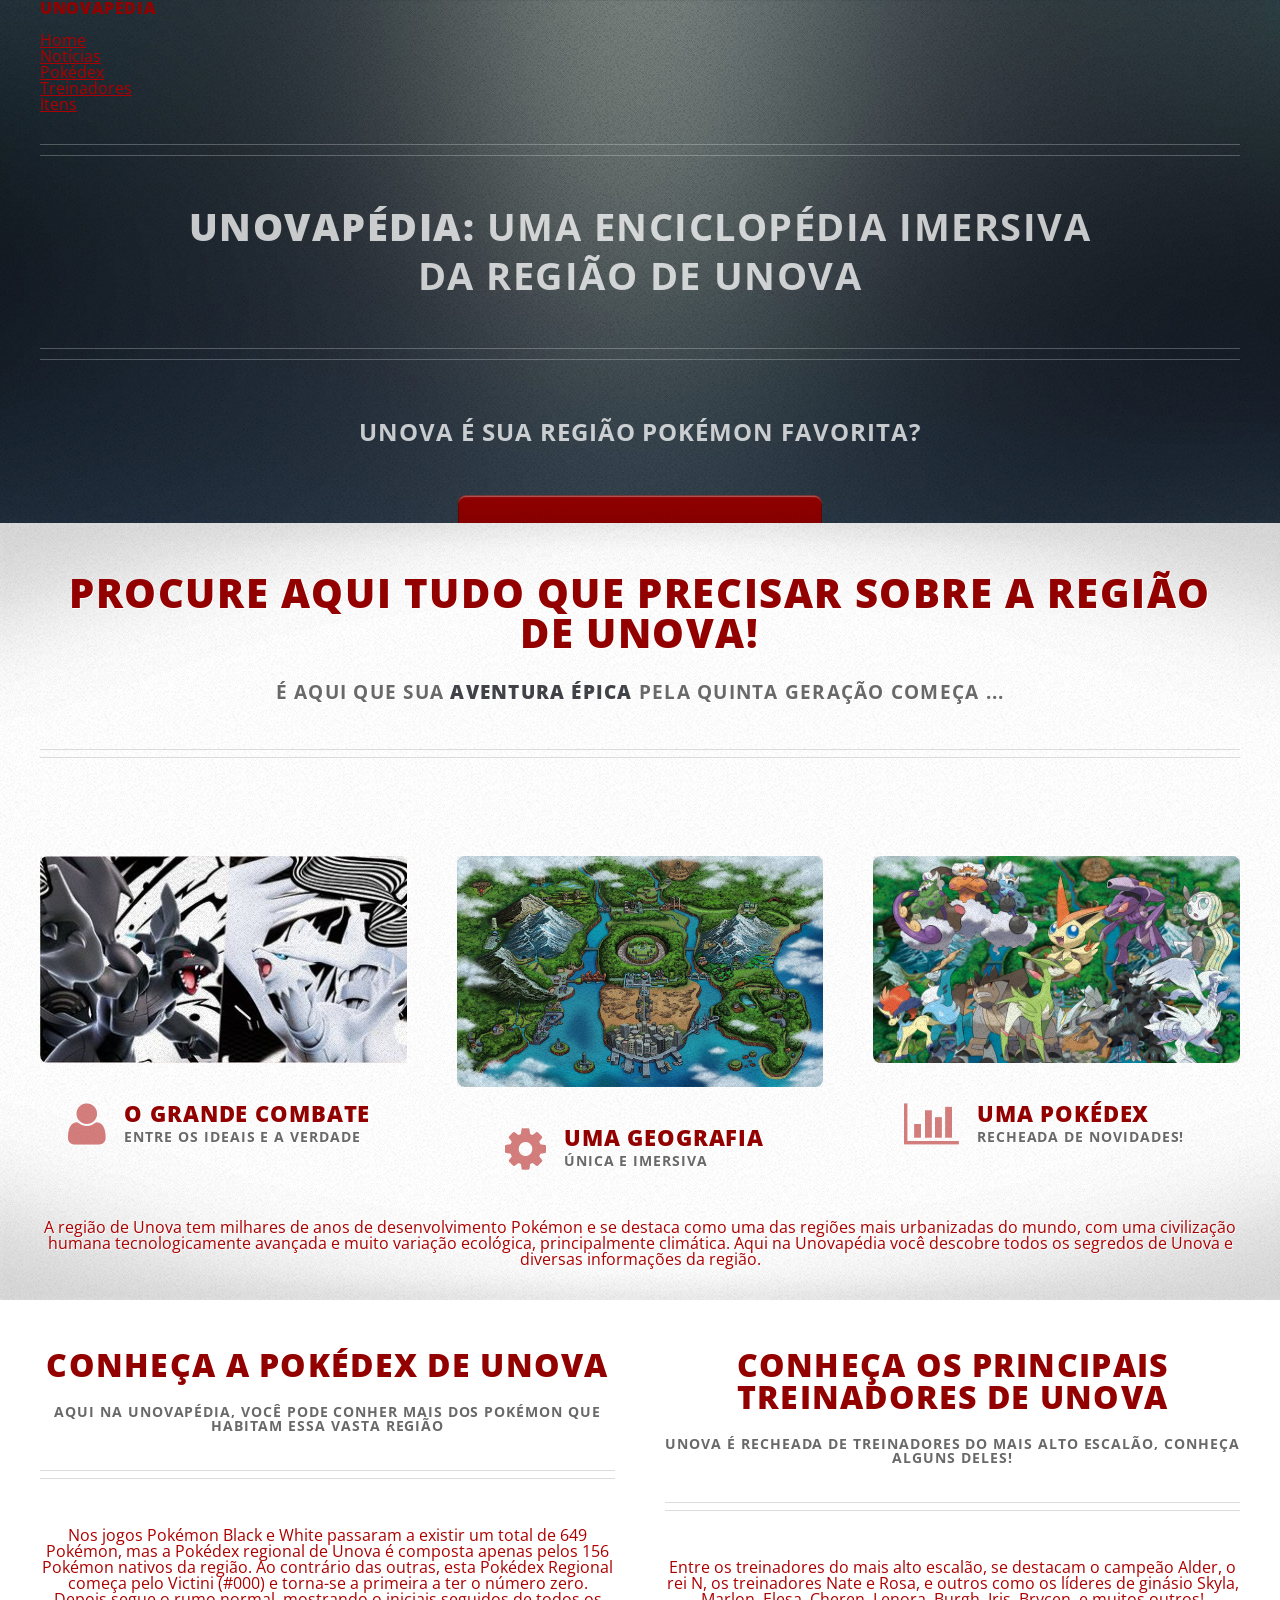
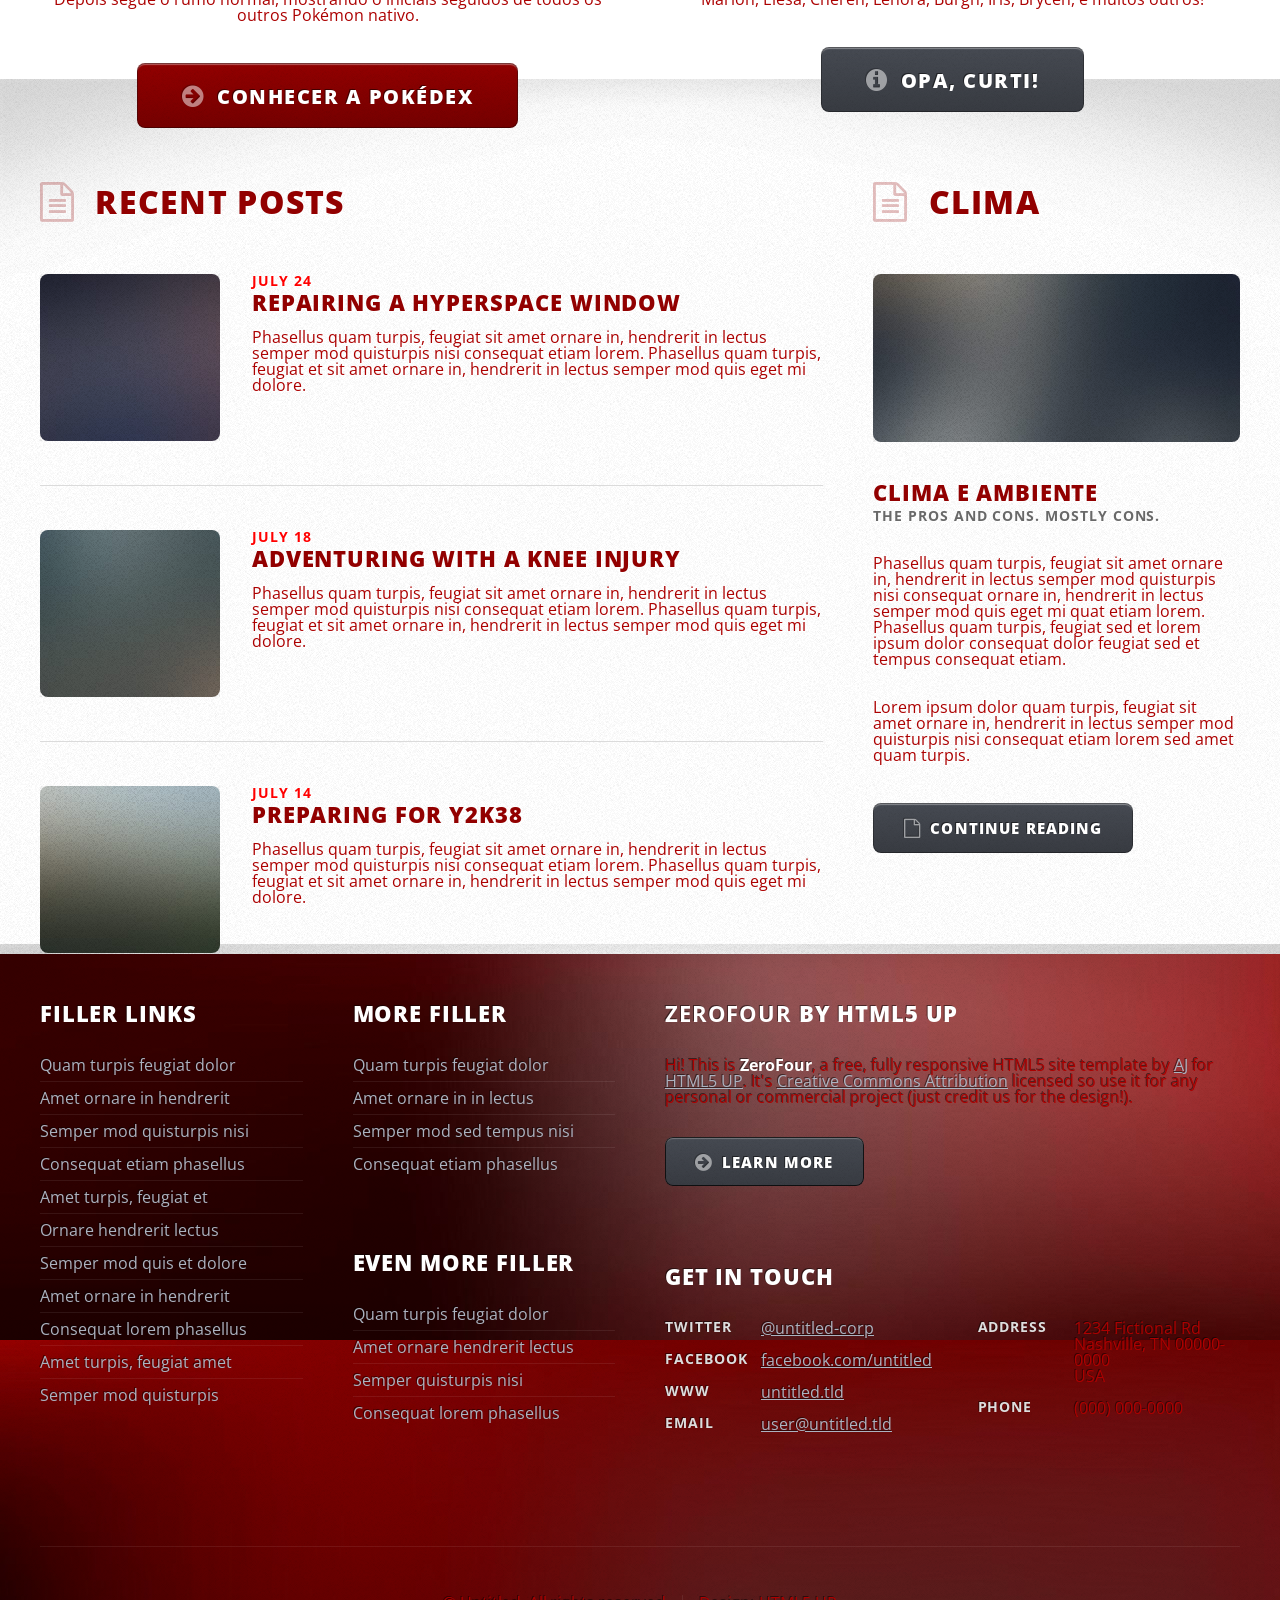
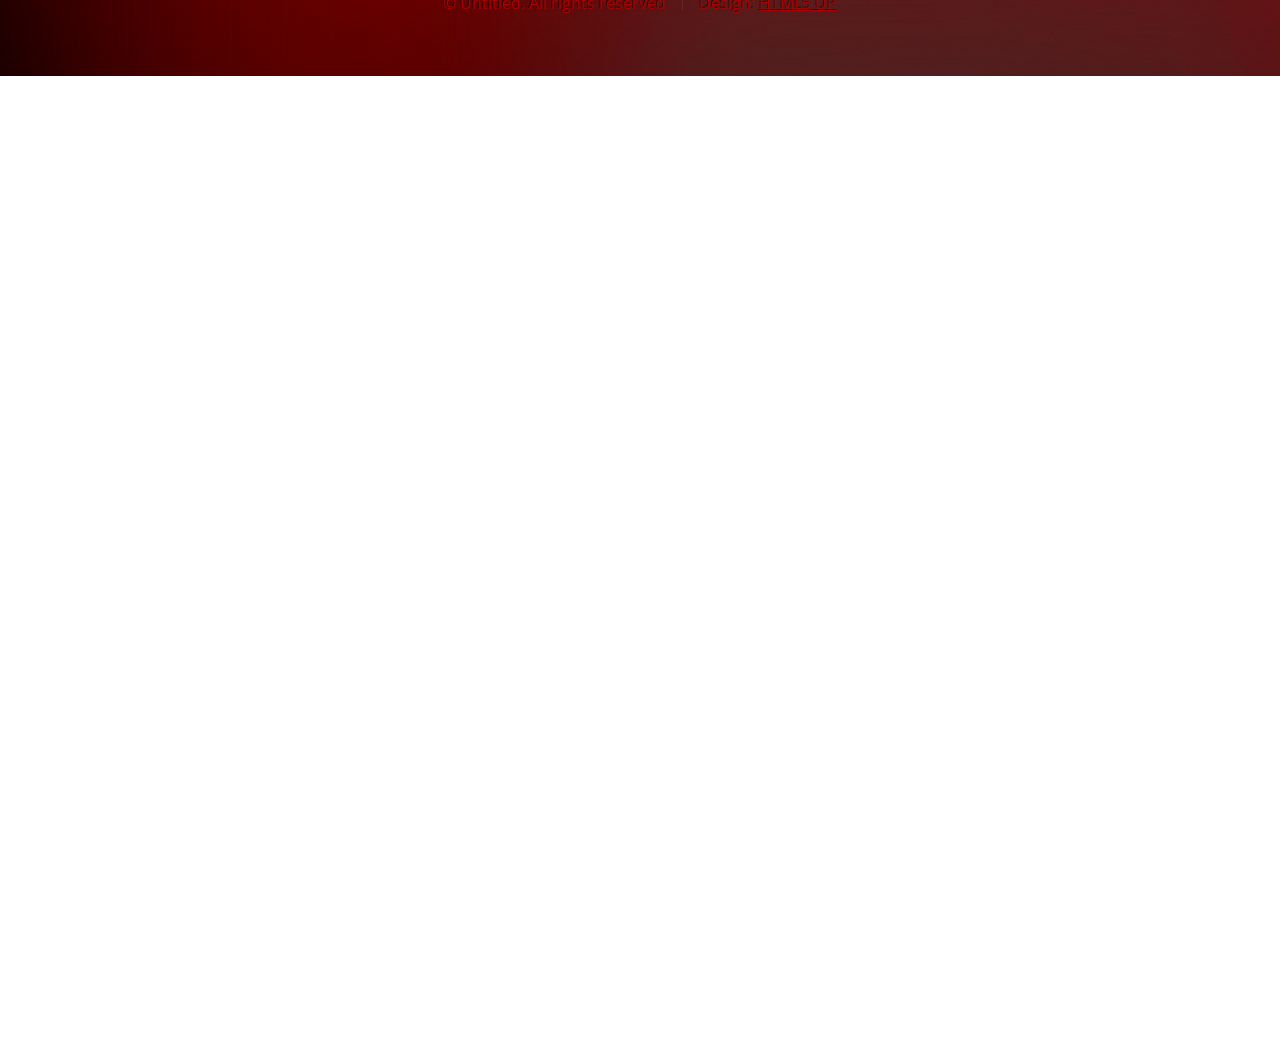
==== commit 0b99398d: "Update index.html" ====
--- a/index.html
+++ b/index.html
@@ -110,7 +110,7 @@
 											<a href="#" class="image featured"><img src="images/pk3.jpg" alt="" /></a>
 											<header class="second icon fa-cog">
 												<h3>Uma geografia</h3>
-												<p>única e imersivaSSS</p>
+												<p>única e imersiva</p>
 											</header>
 										</section>
 									</div>
@@ -370,4 +370,4 @@
 			</div>
 
 	</body>
-</html>+</html>
